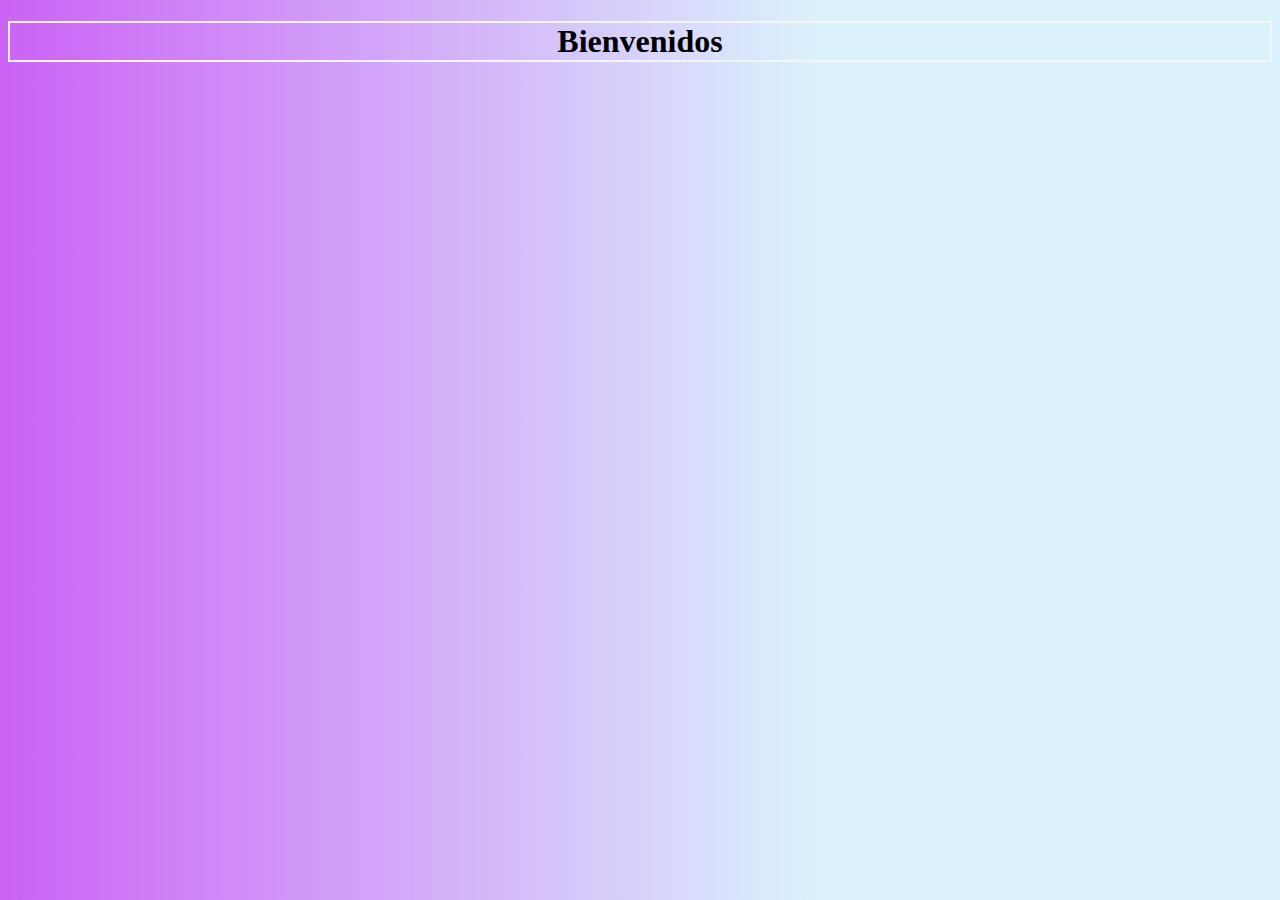
==== index.html @ 5e061b54 "Cambios realizados por Viridiana" ====
<!DOCTYPE html>
<html lang="en">
<head>
    <meta charset="UTF-8">
    <meta name="viewport" content="width=device-width, initial-scale=1.0">
    <title>ICO</title>
    <link rel="stylesheet" href="estilos.css">
</head>
<body>
    
</body>
<div>
    <h1 class="centrado">Bienvenidos</h1>
</div>
</html>
---- estilos.css ----
body{
    background: rgb(179,21,241);
background: linear-gradient(90deg, rgba(179,21,241,0.6699929971988796) 0%, rgba(207,238,252,0.7596288515406162) 64%);
}

.centrado{
    text-align: center;;
    border: 2px solid whitesmoke;
    

}
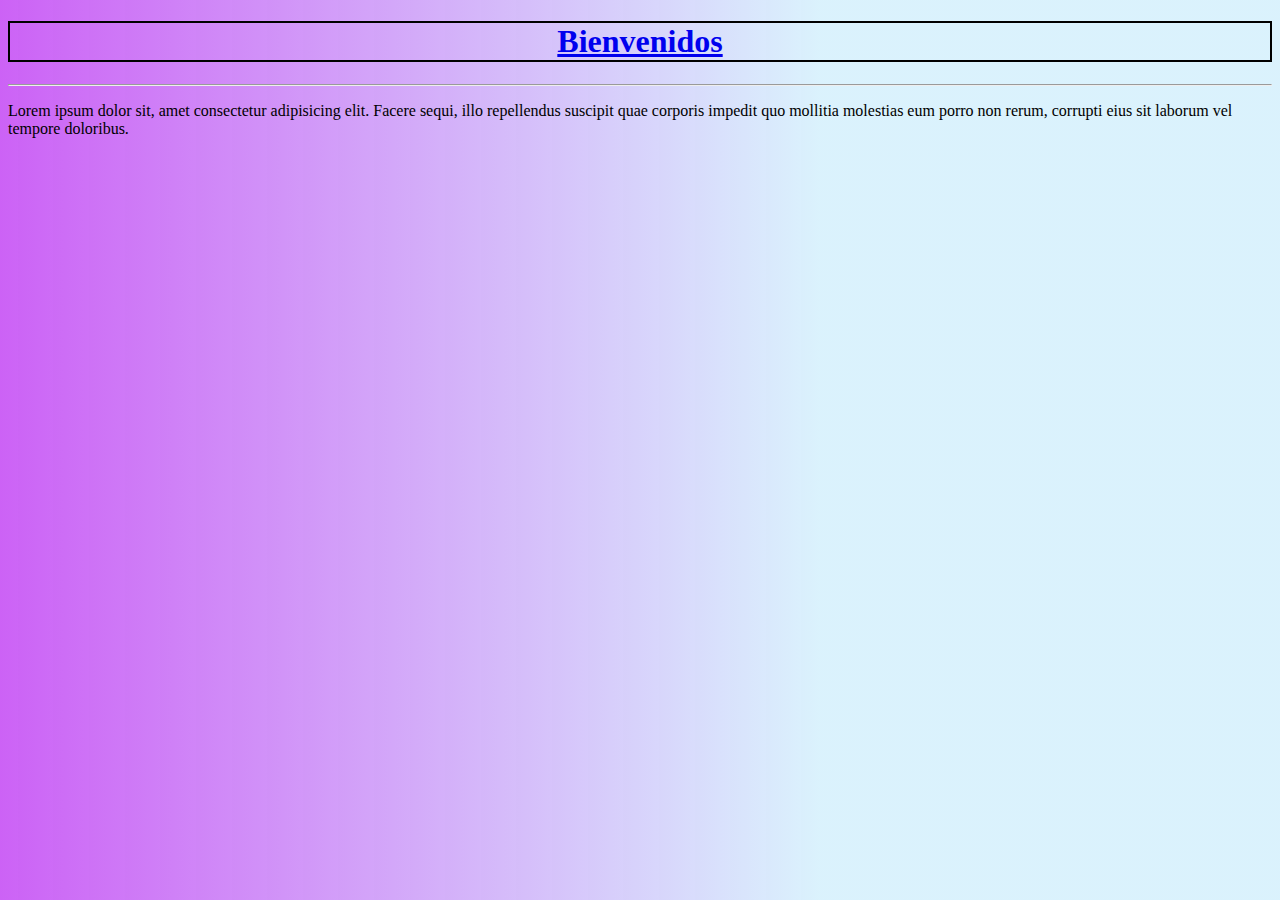
==== commit ebfa4607: "Activiad del 031024" ====
--- a/index.html
+++ b/index.html
@@ -6,10 +6,17 @@
     <title>ICO</title>
     <link rel="stylesheet" href="estilos.css">
 </head>
-<body>
+<body class="fondo1">
+    <div>
+        <a href="pagina2.html"><h1 class="centrado">Bienvenidos</h1></a>
+    </div>
+    <seccion>
+        <hr>
+        <p>
+            Lorem ipsum dolor sit, amet consectetur adipisicing elit. Facere sequi, illo repellendus suscipit quae corporis impedit quo mollitia molestias eum porro non rerum, corrupti eius sit laborum vel tempore doloribus.
+        </p>
+    </seccion>
     
 </body>
-<div>
-    <h1 class="centrado">Bienvenidos</h1>
-</div>
+
 </html>--- a/estilos.css
+++ b/estilos.css
@@ -1,11 +1,17 @@
-body{
+ 
+.centrado{
+    text-align: center;;
+    border: 2px solid black;
+    padding-left: 1px;
+    padding-right: 1px;
+}
+.fondo1{
     background: rgb(179,21,241);
 background: linear-gradient(90deg, rgba(179,21,241,0.6699929971988796) 0%, rgba(207,238,252,0.7596288515406162) 64%);
+
 }
-
-.centrado{
-    text-align: center;;
-    border: 2px solid whitesmoke;
-    
+.fondo2{
+    background: rgb(21,241,201);
+background: linear-gradient(90deg, rgba(21,241,201,0.6699929971988796) 0%, rgba(143,203,247,0.756827731092437) 37%, rgba(193,163,248,0.19100140056022408) 52%, rgba(252,207,242,0.7596288515406162) 67%);
 
 }